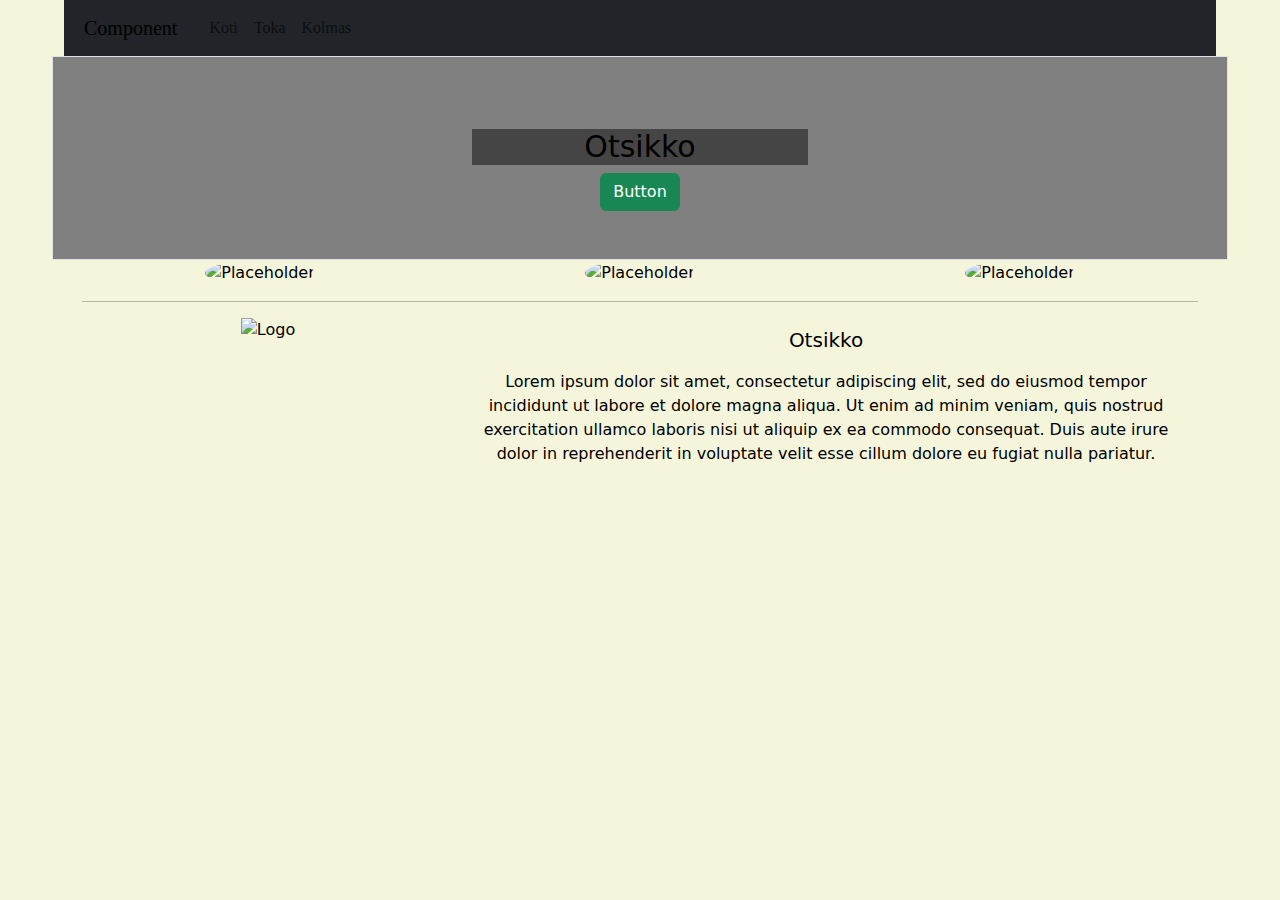
==== components.html @ c0a0b385 "Components" ====
<!DOCTYPE html>
<html lang="en">
 <head>
<meta charset="utf-8">
<meta name="viewport" content="width=device-width, initial-scale=1">
    <title>Components</title>
    <link href="https://cdn.jsdelivr.net/npm/bootstrap@5.1.3/dist/css/bootstrap.min.css" rel="stylesheet">
    <link href="wframe.css" rel="stylesheet">
    <script src="https://cdn.jsdelivr.net/npm/bootstrap@5.1.3/dist/js/bootstrap.bundle.min.js"></script>
 </head>
<body>
    <nav class="navbar navbar-expand-lg navbar-light bg-dark">
        <div class="container-fluid">
                <ul class="navbar-nav">
                    <li class="nav-item">
                        <a class="navbar-brand nav-link" href="#">Component</a>
                  <li class="nav-item">
                    <a class="nav-link" href="#">Koti</a>
                  </li>
                  <li class="nav-item">
                    <a class="nav-link" href="#">Toka</a>
                  </li>
                  <li class="nav-item">
                    <a class="nav-link" href="#">Kolmas</a>
                    </li>
                </ul>
        </div>
    </nav>
    <div id="myheader" class="row p-5 text-center border">
        <div class="col-sm-4"></div>
        <div class="col-sm-4"><ion-icon name="search-outline"></ion-icon><br><h1 id="myborder">Otsikko</h1><button type="submit" class="btn btn-default btn-success">Button</button></div>
        <div class="col-sm-4"></div>
    </div>
    <div class="container text-center" id="kuvat">
    <div class="row">
        <div class="col-sm-4"><img src="https://via.placeholder.com/300" class="img-fluid rounded-circle" alt="Placeholder"></div>
        <div class="col-sm-4"><img src="https://via.placeholder.com/300" class="img-fluid rounded-circle" alt="Placeholder"></div>
        <div class="col-sm-4"><img src="https://via.placeholder.com/300" class="img-fluid rounded-circle" alt="Placeholder"></div>
    </div>
<hr>
<div class="container" id="laurea">
    <div class="row">
        <div class="col-4">
            <img src="Laurea.JPG" width="200" class="img-fluid" alt="Logo">
        </div>
        <div class="col-8"><h2>Otsikko</h2><p>Lorem ipsum dolor sit amet, consectetur adipiscing elit, sed do eiusmod tempor incididunt ut labore et dolore magna aliqua. 
            Ut enim ad minim veniam, quis nostrud exercitation ullamco laboris nisi ut aliquip ex ea commodo consequat. 
            Duis aute irure dolor in reprehenderit in voluptate velit esse cillum dolore eu fugiat nulla pariatur.</p>

        </div>
    </div>
</div>
</body>
---- wframe.css ----
H1 {
    text-align: center;
	font-size: 30px;
    color:black;
}

H2 {
    font-size: 20px;
    padding: 10px;

}

* {box-sizing:border-box; }

nav {

    font-family: Cambria;
    background-color: rgb(255, 255, 255);
    color: greenyellow;

}

#myborder {
    background-color: rgb(70, 69, 69);

}


#myheader {
    background-color: grey;

}

main {

    background-color: rgb(235, 209, 97);
    padding: 50px
}


body {
	background-color: beige;
	color: black;
    width:90%;
    Margin-left:auto;
    margin-right:auto;
}

xnav ul { list-style-type: none;}
xnav a {text-decoration: none;}
xnav a:hover { color:blueviolet}
xnav li {display: inline;}

a:hover {
    color:red;
}

footer {clear:both}
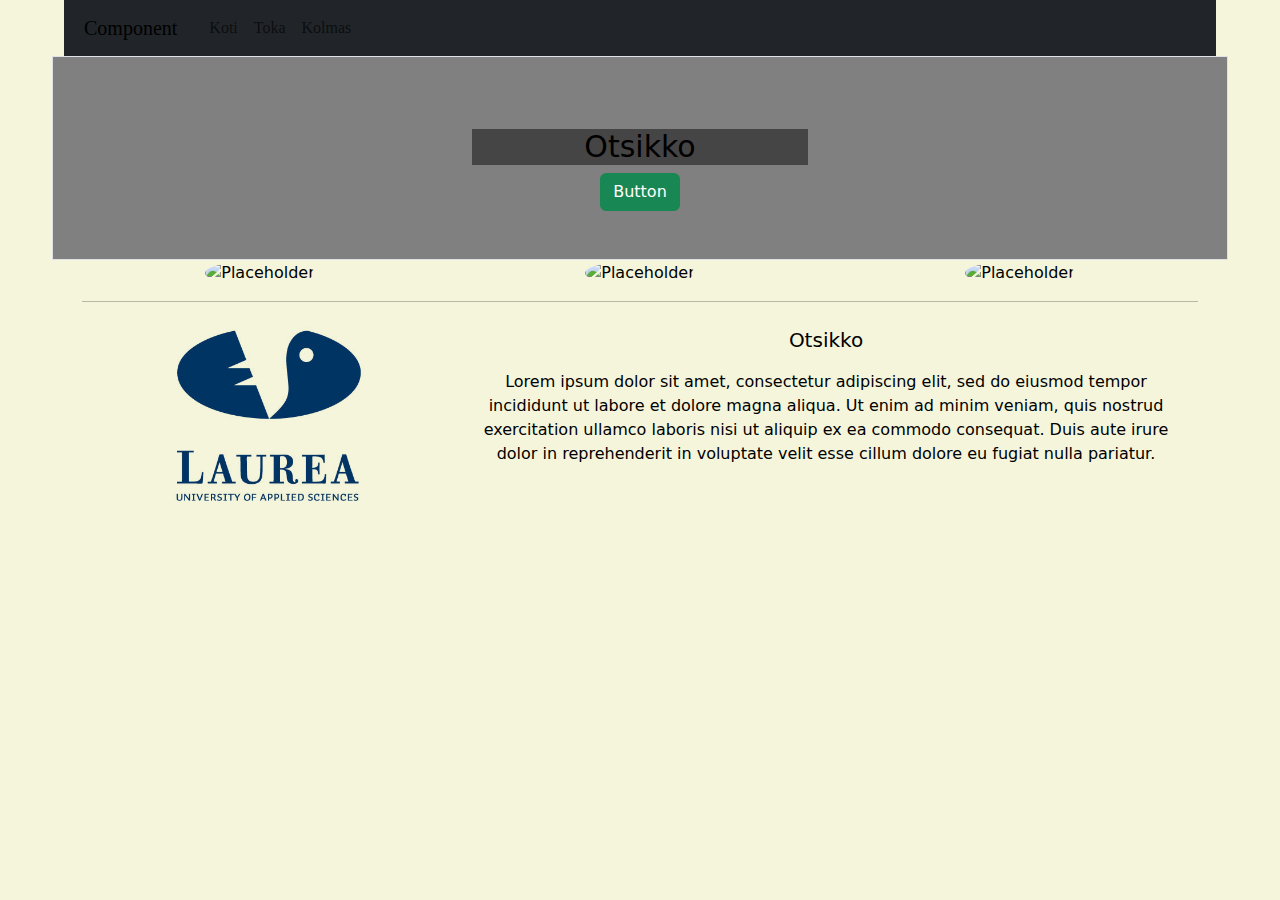
==== commit 0cb24fb8: "kokeilu" ====
--- a/components.html
+++ b/components.html
@@ -41,7 +41,7 @@
 <div class="container" id="laurea">
     <div class="row">
         <div class="col-4">
-            <img src="Laurea.JPG" width="200" class="img-fluid" alt="Logo">
+            <img src="Laurealogo.png" width="200" class="img-fluid" alt="Logo">
         </div>
         <div class="col-8"><h2>Otsikko</h2><p>Lorem ipsum dolor sit amet, consectetur adipiscing elit, sed do eiusmod tempor incididunt ut labore et dolore magna aliqua. 
             Ut enim ad minim veniam, quis nostrud exercitation ullamco laboris nisi ut aliquip ex ea commodo consequat. 
